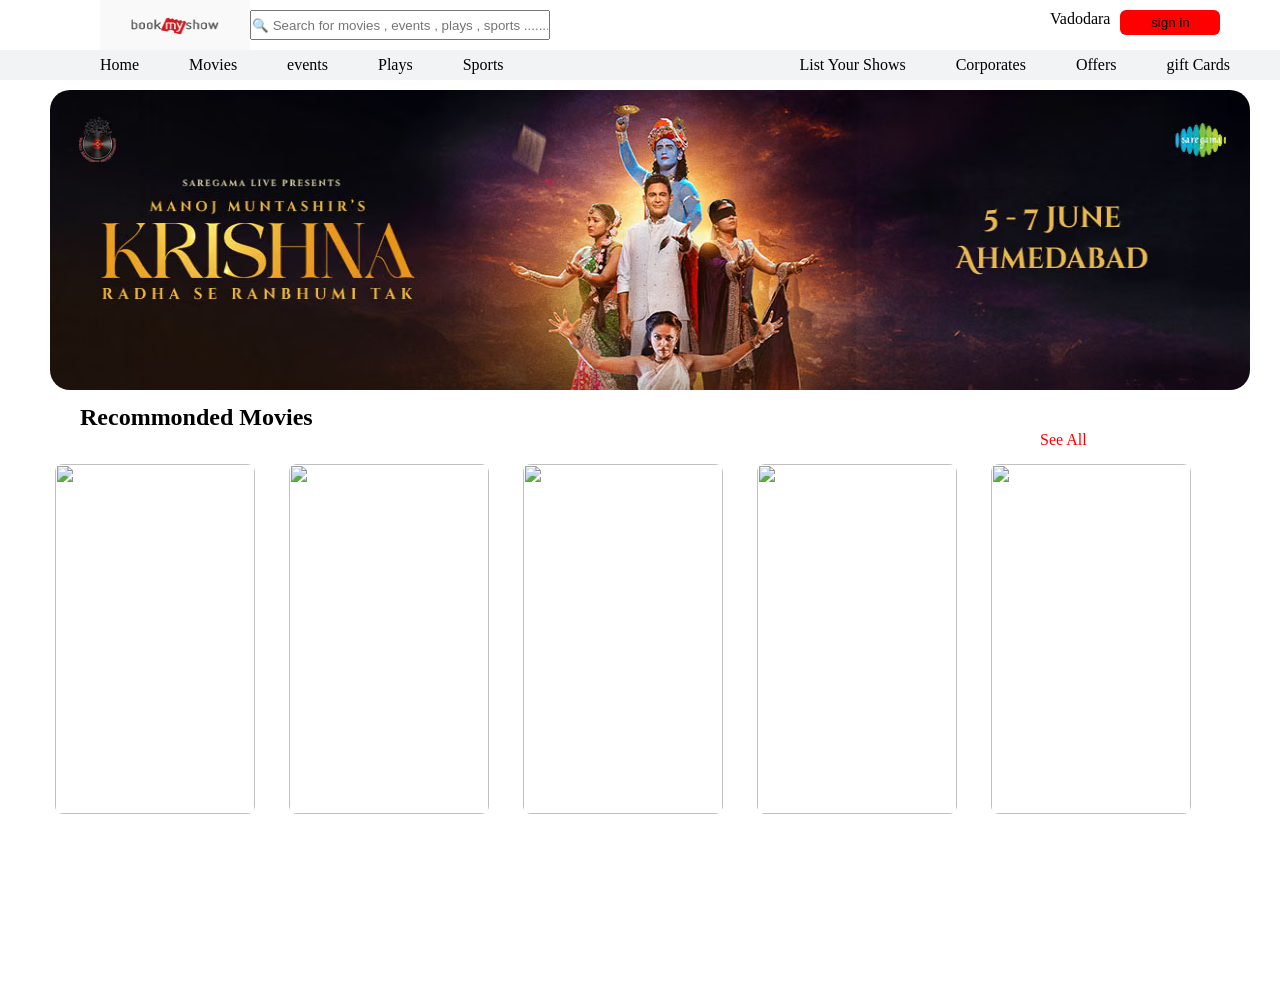
==== bookMyshow_Clone/index.html @ 6ffeae5c "add new project bookMyShow-clone" ====
<!DOCTYPE html>
<html lang="en">
<head>
    <meta charset="UTF-8">
    <meta name="viewport" content="width=device-width, initial-scale=1.0">
    <title>Document</title>
    <style>
            *{
                margin: 0;
                padding: 0;
                box-sizing: border-box;
            }
            .header1{
                margin-left: 100px;
                display: flex;
                width: 100%;
            }
            .logo{
                width: 150px;
                height: 50px;
            }
            .header2{
               padding-left:100px;
               padding-right:50px;
                display: flex;
                justify-content: space-between;
                background-color: rgb(241, 243, 244);
                height: 30px;
                align-items: center;

            }
            .nav-left{
                display: flex;
                list-style: none;
                gap: 50px;
            }
            .nav-right{
                display: flex;
                list-style: none;
                gap: 50px;
            }
            .inp{
                width: 300px;
                height: 30px;
                margin-top: 10px;
            }
            .banner img{
               width: 1200px;
               height: 300px;
               margin-top: 10px;
               border-radius: 20px;
               margin-left: 50px;
               margin-right: 50px;

            }
            .hero{
                width: 100%;
                height: 600px;
                background-color: white;
                margin-top: 10px;
                margin-left: 40px;
            }
            .hero img{
                width: 200px;
                height: 350px;
                margin-top: 10px;
                margin: 15px;
                border-radius: 8px;
            }
            .rem{
                font-size: x-large;
                font-weight: 600;
            }
    </style>
</head>
<body>
    <!-- header -->
     <header>
    <div class="header1">
        <img class="logo"src="image.png" alt="BookMyshow">
        <div class="search-bar">
            <div></div>
        <input class="inp" type="text" placeholder="🔍 Search for movies , events , plays , sports ........." >
        </div>
        <p style="margin-left: 500px; margin-top:10px">Vadodara</p>
        <button style="height: 25px; width:100px;margin:10px; background-color:red; border-radius:6px; border-style:none" >sign in</button>
    </div>
    <div class="header2">
    <div class="nav-left">
        <li>Home</li>
        <li>Movies</li>
        <li>events</li>
        <li>Plays</li>
        <li>Sports</li>
    </div>
    <div class="nav-right">
        <li>List Your Shows</li>
        <li>Corporates</li>
        <li>Offers</li>
        <li>gift Cards</li>
    </div>

</div>
    </header>
    <div class="main">
        <div class="banner">
            <img src="1780058710829_webshowcase1240x300mmk.avif" alt="">
        </div>
    </div>
    <div class="hero">
        <span class="rem" style="margin-left:40px;">Recommonded Movies</span>
        <span style="margin-left:1000px;color:red;">See All</span>
        <br>
        <img src="https://assets-in.bmscdn.com/discovery-catalog/events/tr:w-400,h-600,bg-CCCCCC,e-usm-2-2-0.5-0.008:w-400.0,h-660.0,cm-pad_resize,bg-000000,fo-top:l-image,i-discovery-catalog@@icons@@like_202006280402.png,lx-24,ly-617,w-29,l-end:l-text,ie-NzYuM0srIExpa2Vz,fs-29,co-FFFFFF,ly-612,lx-70,pa-8_0_0_0,l-end:l-image,i-discovery-catalog@@icons@@pt-v1.png,t-false,lfo-top_right,lx-N5,ly-0,w-160,l-end/et00447266-lppaakapvl-portrait.jpg" alt="">
        <img src="https://assets-in.bmscdn.com/discovery-catalog/events/tr:w-400,h-600,bg-CCCCCC,e-usm-2-2-0.5-0.008:w-400.0,h-660.0,cm-pad_resize,bg-000000,fo-top:l-image,i-discovery-catalog@@icons@@like_202006280402.png,lx-24,ly-617,w-29,l-end:l-text,ie-NTIwSysgTGlrZXM%3D,fs-29,co-FFFFFF,ly-612,lx-70,pa-8_0_0_0,l-end:l-image,i-discovery-catalog@@icons@@pt-v1.png,t-false,lfo-top_right,lx-N5,ly-0,w-160,l-end/et00439772-czdmzgbjfx-portrait.jpg" alt="">
        <img src="https://assets-in.bmscdn.com/discovery-catalog/events/tr:w-400,h-600,bg-CCCCCC,e-usm-2-2-0.5-0.008:w-400.0,h-660.0,cm-pad_resize,bg-000000,fo-top:l-image,i-discovery-catalog@@icons@@like_202006280402.png,lx-24,ly-617,w-29,l-end:l-text,ie-NzYuNksrIExpa2Vz,fs-29,co-FFFFFF,ly-612,lx-70,pa-8_0_0_0,l-end/et00471646-sqngnxeuqz-portrait.jpg" alt="">
        <img src="https://assets-in.bmscdn.com/discovery-catalog/events/tr:w-400,h-600,bg-CCCCCC,e-usm-2-2-0.5-0.008:w-400.0,h-660.0,cm-pad_resize,bg-000000,fo-top:l-image,i-discovery-catalog@@icons@@star-icon-202203010609.png,lx-24,ly-615,w-29,l-end:l-text,ie-OC4xLzEwICAxNC4ySysgVm90ZXM%3D,fs-29,co-FFFFFF,ly-612,lx-70,pa-8_0_0_0,l-end/et00484700-nstldwkesv-portrait.jpg" alt="">
        <img src="https://assets-in.bmscdn.com/discovery-catalog/events/tr:w-400,h-600,bg-CCCCCC,e-usm-2-2-0.5-0.008:w-400.0,h-660.0,cm-pad_resize,bg-000000,fo-top:l-image,i-discovery-catalog@@icons@@like_202006280402.png,lx-24,ly-617,w-29,l-end:l-text,ie-NDkuMksrIExpa2Vz,fs-29,co-FFFFFF,ly-612,lx-70,pa-8_0_0_0,l-end/et00488329-axsevwkssj-portrait.jpg" alt="">
    </div>
</body>
</html>
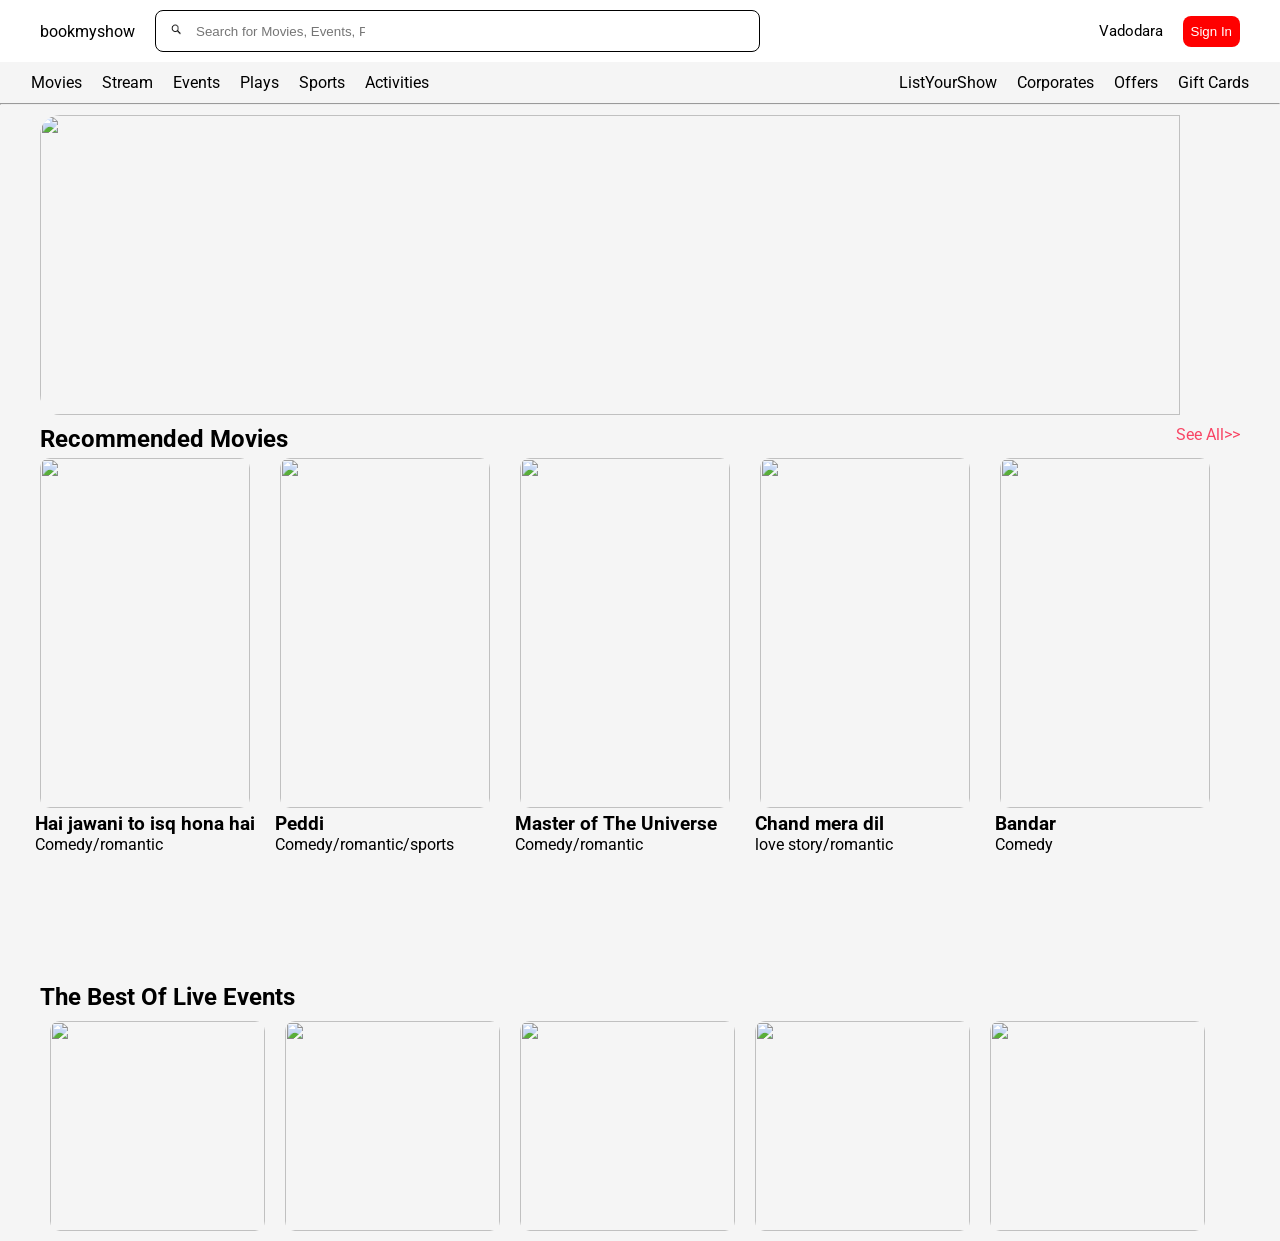
==== commit 2c1ab2cc: "update code" ====
--- a/bookMyshow_Clone/index.html
+++ b/bookMyshow_Clone/index.html
@@ -1,121 +1,123 @@
 <!DOCTYPE html>
 <html lang="en">
+
 <head>
     <meta charset="UTF-8">
     <meta name="viewport" content="width=device-width, initial-scale=1.0">
-    <title>Document</title>
-    <style>
-            *{
-                margin: 0;
-                padding: 0;
-                box-sizing: border-box;
-            }
-            .header1{
-                margin-left: 100px;
-                display: flex;
-                width: 100%;
-            }
-            .logo{
-                width: 150px;
-                height: 50px;
-            }
-            .header2{
-               padding-left:100px;
-               padding-right:50px;
-                display: flex;
-                justify-content: space-between;
-                background-color: rgb(241, 243, 244);
-                height: 30px;
-                align-items: center;
+    <title>Movie Tickets, Plays, Sports, Events &amp; Cinemas near Ahmedabad - BookMyShow Ahmedabad.</title>
+    <link rel="shortcut"
+        href="[data-uri]"
+        type="image/x-icon">
+    <link rel="stylesheet" href="style.css">
+</head>
 
-            }
-            .nav-left{
-                display: flex;
-                list-style: none;
-                gap: 50px;
-            }
-            .nav-right{
-                display: flex;
-                list-style: none;
-                gap: 50px;
-            }
-            .inp{
-                width: 300px;
-                height: 30px;
-                margin-top: 10px;
-            }
-            .banner img{
-               width: 1200px;
-               height: 300px;
-               margin-top: 10px;
-               border-radius: 20px;
-               margin-left: 50px;
-               margin-right: 50px;
+<body>
 
-            }
-            .hero{
-                width: 100%;
-                height: 600px;
-                background-color: white;
-                margin-top: 10px;
-                margin-left: 40px;
-            }
-            .hero img{
-                width: 200px;
-                height: 350px;
-                margin-top: 10px;
-                margin: 15px;
-                border-radius: 8px;
-            }
-            .rem{
-                font-size: x-large;
-                font-weight: 600;
-            }
-    </style>
-</head>
-<body>
-    <!-- header -->
-     <header>
-    <div class="header1">
-        <img class="logo"src="image.png" alt="BookMyshow">
-        <div class="search-bar">
-            <div></div>
-        <input class="inp" type="text" placeholder="🔍 Search for movies , events , plays , sports ........." >
+    <!-- HEADER SECTION -->
+    <header class="header">
+        <nav class="navbar">
+
+            <!-- LEFT SIDE -->
+            <div class="left-icon">
+                  <p class="logo">book<span>my</span>show</p>
+                <div class="searchbox">
+                    <img src="searchIcon.png" alt="search" width="20px" height="20px">
+                    <input type="text" placeholder="Search for Movies, Events, Plays, Sports and Activities">
+                </div>
+            </div>
+
+            <!-- RIGHT SIDE -->
+            <div class="right-icon">
+                <ul>
+                    <li>Vadodara</p>
+                    </li>
+                    <li><button>Sign In</button></li>
+                </ul>
+
+            </div>
+            
+
+        </nav>
+        <div class="leftmain">
+        <div class="lowerleft">
+            <a href="#">Movies</a>
+            <a href="#">Stream</a>
+            <a href="#">Events</a>  
+            <a href="#">Plays</a>
+            <a href="#">Sports</a>
+            <a href="#">Activities</a>
         </div>
-        <p style="margin-left: 500px; margin-top:10px">Vadodara</p>
-        <button style="height: 25px; width:100px;margin:10px; background-color:red; border-radius:6px; border-style:none" >sign in</button>
-    </div>
-    <div class="header2">
-    <div class="nav-left">
-        <li>Home</li>
-        <li>Movies</li>
-        <li>events</li>
-        <li>Plays</li>
-        <li>Sports</li>
-    </div>
-    <div class="nav-right">
-        <li>List Your Shows</li>
-        <li>Corporates</li>
-        <li>Offers</li>
-        <li>gift Cards</li>
-    </div>
-
-</div>
+        <div class="lowerright">
+        <a href="#" >ListYourShow</a>
+        <a href="#" >Corporates</a>
+        <a href="#">Offers</a>
+        <a href="#" >Gift Cards</a>
+        </div>
+        </div>
     </header>
-    <div class="main">
-        <div class="banner">
-            <img src="1780058710829_webshowcase1240x300mmk.avif" alt="">
+    <hr>
+    <!---hero Section-->
+    <div class="hero">
+            <div class="poster">
+                <img src="https://assets-in-gm.bmscdn.com/promotions/cms/creatives/1776147534355_popwebnew.jpg" alt="">
+            </div>
+        <div class="movie-content">
+            <div class="info">
+            <h2>Recommended Movies</h2>
+            <p>See All>></p>
+            </div>
+            <div class="card-container">
+                <div class="movie-card">
+                     <img src="https://assets-in.bmscdn.com/discovery-catalog/events/tr:w-400,h-600,bg-CCCCCC,e-usm-2-2-0.5-0.008:w-400.0,h-660.0,cm-pad_resize,bg-000000,fo-top:l-image,i-discovery-catalog@@icons@@like_202006280402.png,lx-24,ly-617,w-29,l-end:l-text,ie-NzYuM0srIExpa2Vz,fs-29,co-FFFFFF,ly-612,lx-70,pa-8_0_0_0,l-end:l-image,i-discovery-catalog@@icons@@pt-v1.png,t-false,lfo-top_right,lx-N5,ly-0,w-160,l-end/et00447266-lppaakapvl-portrait.jpg" alt="">
+                     <h3>Hai jawani to isq hona hai</h3>
+                     <p>Comedy/romantic</p>
+                </div>
+                <div class="movie-card">
+                    <img src="https://assets-in.bmscdn.com/discovery-catalog/events/tr:w-400,h-600,bg-CCCCCC,e-usm-2-2-0.5-0.008:w-400.0,h-660.0,cm-pad_resize,bg-000000,fo-top:l-image,i-discovery-catalog@@icons@@like_202006280402.png,lx-24,ly-617,w-29,l-end:l-text,ie-NTIwSysgTGlrZXM%3D,fs-29,co-FFFFFF,ly-612,lx-70,pa-8_0_0_0,l-end:l-image,i-discovery-catalog@@icons@@pt-v1.png,t-false,lfo-top_right,lx-N5,ly-0,w-160,l-end/et00439772-czdmzgbjfx-portrait.jpg" alt="">
+                    <h3>Peddi</h3>
+                     <p>Comedy/romantic/sports</p>
+                </div>
+                <div class="movie-card">
+                    <img src="https://assets-in.bmscdn.com/discovery-catalog/events/tr:w-400,h-600,bg-CCCCCC,e-usm-2-2-0.5-0.008:w-400.0,h-660.0,cm-pad_resize,bg-000000,fo-top:l-image,i-discovery-catalog@@icons@@like_202006280402.png,lx-24,ly-617,w-29,l-end:l-text,ie-NzYuNksrIExpa2Vz,fs-29,co-FFFFFF,ly-612,lx-70,pa-8_0_0_0,l-end/et00471646-sqngnxeuqz-portrait.jpg" alt="">
+                    <h3>Master of The Universe</h3>
+                     <p>Comedy/romantic</p>
+                </div>
+                <div class="movie-card">
+                    <img src="https://assets-in.bmscdn.com/discovery-catalog/events/tr:w-400,h-600,bg-CCCCCC,e-usm-2-2-0.5-0.008:w-400.0,h-660.0,cm-pad_resize,bg-000000,fo-top:l-image,i-discovery-catalog@@icons@@star-icon-202203010609.png,lx-24,ly-615,w-29,l-end:l-text,ie-OC4xLzEwICAxNC4ySysgVm90ZXM%3D,fs-29,co-FFFFFF,ly-612,lx-70,pa-8_0_0_0,l-end/et00484700-nstldwkesv-portrait.jpg" alt="">
+                    <h3>Chand mera dil</h3>
+                     <p>love story/romantic</p>
+                </div>
+                <div class="movie-card">
+                    <img src="https://assets-in.bmscdn.com/discovery-catalog/events/tr:w-400,h-600,bg-CCCCCC,e-usm-2-2-0.5-0.008:w-400.0,h-660.0,cm-pad_resize,bg-000000,fo-top:l-image,i-discovery-catalog@@icons@@like_202006280402.png,lx-24,ly-617,w-29,l-end:l-text,ie-NDkuMksrIExpa2Vz,fs-29,co-FFFFFF,ly-612,lx-70,pa-8_0_0_0,l-end/et00488329-axsevwkssj-portrait.jpg" alt="">
+                    <h3>Bandar</h3>
+                     <p>Comedy</p>
+                </div>
+            </div>
         </div>
     </div>
-    <div class="hero">
-        <span class="rem" style="margin-left:40px;">Recommonded Movies</span>
-        <span style="margin-left:1000px;color:red;">See All</span>
-        <br>
-        <img src="https://assets-in.bmscdn.com/discovery-catalog/events/tr:w-400,h-600,bg-CCCCCC,e-usm-2-2-0.5-0.008:w-400.0,h-660.0,cm-pad_resize,bg-000000,fo-top:l-image,i-discovery-catalog@@icons@@like_202006280402.png,lx-24,ly-617,w-29,l-end:l-text,ie-NzYuM0srIExpa2Vz,fs-29,co-FFFFFF,ly-612,lx-70,pa-8_0_0_0,l-end:l-image,i-discovery-catalog@@icons@@pt-v1.png,t-false,lfo-top_right,lx-N5,ly-0,w-160,l-end/et00447266-lppaakapvl-portrait.jpg" alt="">
-        <img src="https://assets-in.bmscdn.com/discovery-catalog/events/tr:w-400,h-600,bg-CCCCCC,e-usm-2-2-0.5-0.008:w-400.0,h-660.0,cm-pad_resize,bg-000000,fo-top:l-image,i-discovery-catalog@@icons@@like_202006280402.png,lx-24,ly-617,w-29,l-end:l-text,ie-NTIwSysgTGlrZXM%3D,fs-29,co-FFFFFF,ly-612,lx-70,pa-8_0_0_0,l-end:l-image,i-discovery-catalog@@icons@@pt-v1.png,t-false,lfo-top_right,lx-N5,ly-0,w-160,l-end/et00439772-czdmzgbjfx-portrait.jpg" alt="">
-        <img src="https://assets-in.bmscdn.com/discovery-catalog/events/tr:w-400,h-600,bg-CCCCCC,e-usm-2-2-0.5-0.008:w-400.0,h-660.0,cm-pad_resize,bg-000000,fo-top:l-image,i-discovery-catalog@@icons@@like_202006280402.png,lx-24,ly-617,w-29,l-end:l-text,ie-NzYuNksrIExpa2Vz,fs-29,co-FFFFFF,ly-612,lx-70,pa-8_0_0_0,l-end/et00471646-sqngnxeuqz-portrait.jpg" alt="">
-        <img src="https://assets-in.bmscdn.com/discovery-catalog/events/tr:w-400,h-600,bg-CCCCCC,e-usm-2-2-0.5-0.008:w-400.0,h-660.0,cm-pad_resize,bg-000000,fo-top:l-image,i-discovery-catalog@@icons@@star-icon-202203010609.png,lx-24,ly-615,w-29,l-end:l-text,ie-OC4xLzEwICAxNC4ySysgVm90ZXM%3D,fs-29,co-FFFFFF,ly-612,lx-70,pa-8_0_0_0,l-end/et00484700-nstldwkesv-portrait.jpg" alt="">
-        <img src="https://assets-in.bmscdn.com/discovery-catalog/events/tr:w-400,h-600,bg-CCCCCC,e-usm-2-2-0.5-0.008:w-400.0,h-660.0,cm-pad_resize,bg-000000,fo-top:l-image,i-discovery-catalog@@icons@@like_202006280402.png,lx-24,ly-617,w-29,l-end:l-text,ie-NDkuMksrIExpa2Vz,fs-29,co-FFFFFF,ly-612,lx-70,pa-8_0_0_0,l-end/et00488329-axsevwkssj-portrait.jpg" alt="">
+    <div class="banner">
+        <img src="https://assets-in.bmscdn.com/discovery-catalog/collections/tr:w-1440,h-120/stream-leadin-web-collection-202210241242.png" alt="">
+    </div>
+    <div class="container">
+    <h2>The Best Of Live Events</h2>
+    <div class="card2-container">
+        <div class="image">
+            <img src="https://assets-in.bmscdn.com/discovery-catalog/collections/tr:w-800,h-800:l-text,ie-NzUrIEV2ZW50cw%3D%3D,co-FFFFFF,ff-Roboto,fs-64,lx-48,ly-320,tg-b,pa-8_0_0_0,l-end:w-300/comedy-shows-collection-202211140440.png" alt="">
+        </div>
+        <div class="image">
+            <img src="https://assets-in.bmscdn.com/discovery-catalog/collections/tr:w-800,h-800:l-text,ie-MTArIEV2ZW50cw%3D%3D,co-FFFFFF,ff-Roboto,fs-64,lx-48,ly-320,tg-b,pa-8_0_0_0,l-end:w-300/amusement-parks-banner-desktop-collection-202503251132.png" alt="">
+        </div>
+        <div class="image">
+            <img src="https://assets-in.bmscdn.com/discovery-catalog/collections/tr:w-800,h-800:l-text,ie-MTUrIEV2ZW50cw%3D%3D,co-FFFFFF,ff-Roboto,fs-64,lx-48,ly-320,tg-b,pa-8_0_0_0,l-end:w-300/theatre-shows-collection-202211140440.png" alt="">
+        </div>
+        <div class="image">
+            <img src="https://assets-in.bmscdn.com/discovery-catalog/collections/tr:w-800,h-800:l-text,ie-NiBFdmVudHM%3D,co-FFFFFF,ff-Roboto,fs-64,lx-48,ly-320,tg-b,pa-8_0_0_0,l-end:w-300/kids-banner-desktop-collection-202503251132.png" alt="">
+        </div>
+        <div class="image">
+            <img src="https://assets-in.bmscdn.com/discovery-catalog/collections/tr:w-800,h-800:l-text,ie-MTUrIEV2ZW50cw%3D%3D,co-FFFFFF,ff-Roboto,fs-64,lx-48,ly-320,tg-b,pa-8_0_0_0,l-end:w-300/music-shows-collection-202211140440.png" alt="">
+        </div>
+    </div>
     </div>
 </body>
+
 </html>
--- a/bookMyshow_Clone/style.css
+++ b/bookMyshow_Clone/style.css
@@ -0,0 +1,138 @@
+@import url('https://fonts.googleapis.com/css2?family=Roboto:ital,wght@0,100..900;1,100..900&display=swap');
+*{
+    margin: 0;
+    padding: 0;
+    box-sizing: border-box;
+}
+
+body{
+    font-family: 'Roboto', sans-serif;
+    background-color:#F5F5F5;
+}
+
+.navbar{
+    display: flex;
+    justify-content: space-between;
+    align-items: center;
+    padding: 10px 40px;
+    background-color: white;
+  
+ 
+}
+
+.left-icon{
+    display: flex;
+    gap: 20px;
+    width: 60%;
+    align-items: center;
+ 
+}
+
+.right-icon ul{
+    display: flex;
+    align-items: center;
+    gap: 20px;
+    font-size: 15px;
+    list-style-type: none;
+}
+
+.searchbox{
+    border: 1px solid black;
+    border-radius: 08px;
+    padding: 10px;
+    display: flex;
+    gap: 10px;
+    width: 100%;
+}
+
+.searchbox input{
+    border: none;
+    outline: none;
+}
+
+.right-icon button{
+    color: white;
+    background-color: red;
+    border: none;
+    padding: 8px 8px;
+    border-radius: 08px;
+}
+.leftmain{
+    display: flex;
+    justify-content: space-between;
+    margin:10px 30px 10px 30px;
+    border: 1px solid #F5F5F5
+}
+
+.lowerright,
+.lowerleft{
+    display: flex;
+    gap: 20px;
+}
+
+.leftmain a{
+    text-decoration: none;
+    color: black;
+    
+}
+/****hero section *****/
+.poster{
+    display: flex;
+    justify-content: center;
+    
+}
+.poster img{
+    width: 95%;
+    margin-top: 10px;
+    margin-left: 40px;
+    margin-right: 40px;
+    border-radius: 20px;
+    height: 300px;
+}
+.movie-content{
+    margin-top: 10px;
+}
+.info{
+    display: flex;
+    justify-content: space-between;
+    margin-top: 10px;
+    margin-left: 40px;
+    margin-right: 40px;
+}
+.info p{
+    color: #f84464;
+}
+.card-container{
+    max-width: 1200px;
+    display: flex;
+    justify-content: space-around;
+    margin-left: 25px;
+}
+
+.movie-card img{
+    border-radius: 10px;
+    height: 350px;
+    width: 210px;
+    margin: 5px;
+}
+.banner{
+    margin-top: 60px;
+    margin-left: 40px;
+}
+.banner img{
+        width: 96%;
+}
+.container{
+     margin-top: 50px;
+     margin-left: 40px;
+}
+.card2-container{
+    width: 96%;
+    display: flex;
+}
+.image img{
+    width: 215px;
+    height: 210px;
+    border-radius: 10px;
+    margin: 10px;
+}
